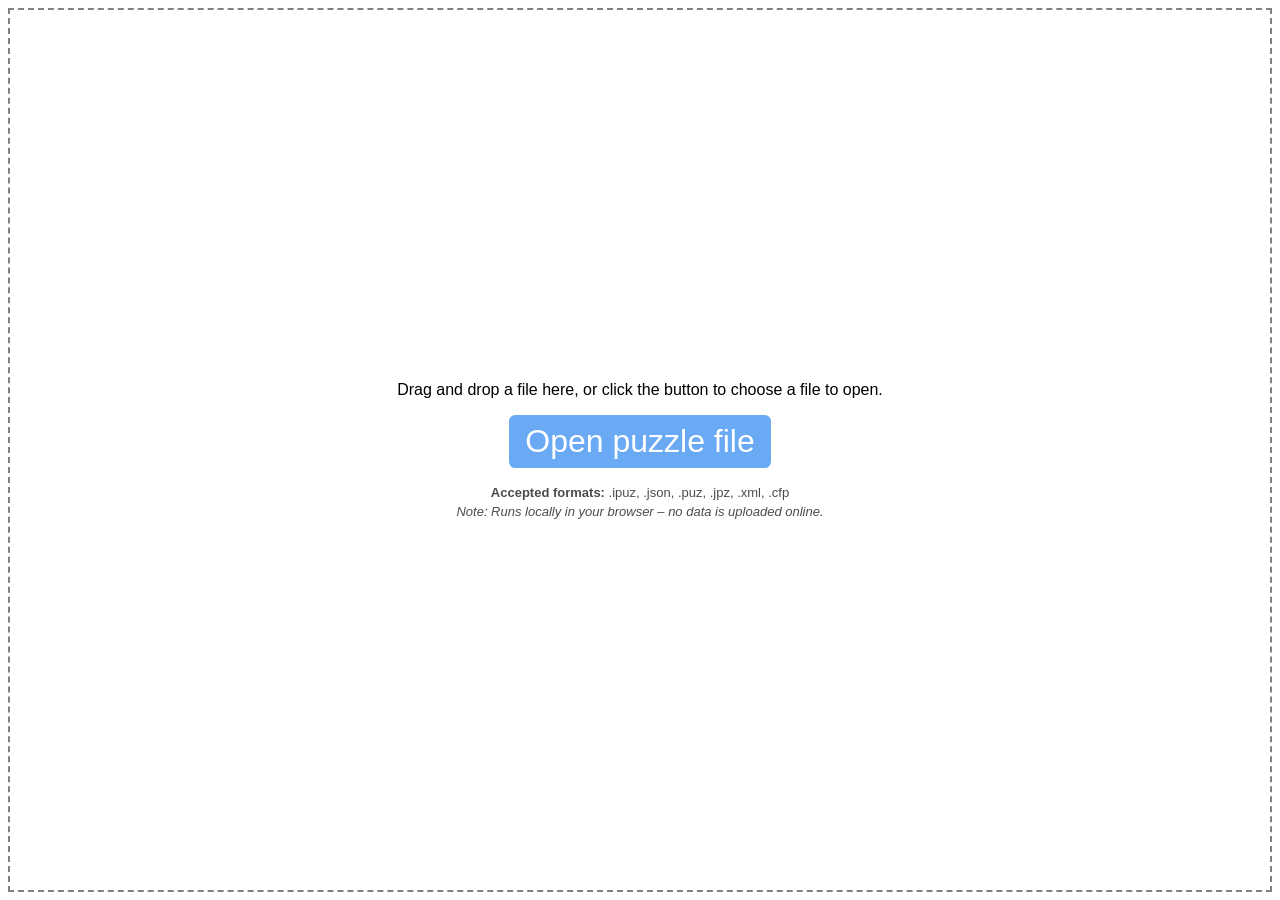
==== trader_goblins/web/games/crossword/index.html @ 8781470c "Add a self-hosted word-games arcade at /games Spelling Bee (Vue), Wordle (CRA), and Connections (Par" ====
<!DOCTYPE html>
<html>
<head lang="en">
    <meta http-equiv="content-type" content="text/html; charset=utf-8" />
    <meta name="viewport" content="width=device-width, initial-scale=1" />
    <meta name="HandheldFriendly" content="True">
    <title>Crossword puzzle player</title>
    <link href="css/crosswordnexus.css" rel="stylesheet">

    <!-- the main crossword JavaScript -->
    <script src="js/crosswords.js"></script>

    <!-- jQuery -->
    <script src="js/jquery.js"></script>

    <!-- for loading crosswords -->
    <!-- via https://github.com/crosswordnexus/crossword-tools/blob/main/jscrossword/jscrossword_combined.js -->
    <script src="js/jscrossword_combined.js"></script>

    <!-- for dark mode -->
    <script src="js/darkreader.js"></script>

    <style>
        html, body {
            /* height: 100%; */
            margin: 0;
            background-color: white;
        }
        div.crossword { position: absolute; left: 0; top: 0; width: 100%; height: 100%; }
    </style>
</head>
<body>
    <div class="crossword"></div>

<script>
    (function(){
        // Grab puzzle from query string if available
        var url = new URL(window.location.href);
        var puzzle = url.searchParams.get("file");
        if (!puzzle) puzzle = url.searchParams.get("puzzle");
        var params = {};
        if (puzzle) {
            params = {
                puzzle_file: {
                    url: puzzle,
                    type: puzzle.slice(puzzle.lastIndexOf('.') + 1)
                }
            };
        }
        CrosswordNexus.createCrossword($('div.crossword'), params);
    })();
</script>

</body>
</html>
---- trader_goblins/web/games/crossword/css/crosswordnexus.css ----
/**
Copyright (c) 2015-2021, Crossword Nexus
CTFYC version

All rights reserved.

Redistribution and use in source and binary forms, with or without modification, are permitted provided that the following conditions are met:

1. Redistributions of source code must retain the above copyright notice, this list of conditions and the following disclaimer.

2. Redistributions in binary form must reproduce the above copyright notice, this list of conditions and the following disclaimer in the documentation and/or other materials provided with the distribution.

3. Neither the name of the copyright holder nor the names of its contributors may be used to endorse or promote products derived from this software without specific prior written permission.

THIS SOFTWARE IS PROVIDED BY THE COPYRIGHT HOLDERS AND CONTRIBUTORS "AS IS" AND ANY EXPRESS OR IMPLIED WARRANTIES, INCLUDING, BUT NOT LIMITED TO, THE IMPLIED WARRANTIES OF MERCHANTABILITY AND FITNESS FOR A PARTICULAR PURPOSE ARE DISCLAIMED. IN NO EVENT SHALL THE COPYRIGHT HOLDER OR CONTRIBUTORS BE LIABLE FOR ANY DIRECT, INDIRECT, INCIDENTAL, SPECIAL, EXEMPLARY, OR CONSEQUENTIAL DAMAGES (INCLUDING, BUT NOT LIMITED TO, PROCUREMENT OF SUBSTITUTE GOODS OR SERVICES; LOSS OF USE, DATA, OR PROFITS; OR BUSINESS INTERRUPTION) HOWEVER CAUSED AND ON ANY THEORY OF LIABILITY, WHETHER IN CONTRACT, STRICT LIABILITY, OR TORT (INCLUDING NEGLIGENCE OR OTHERWISE) ARISING IN ANY WAY OUT OF THE USE OF THIS SOFTWARE, EVEN IF ADVISED OF THE POSSIBILITY OF SUCH DAMAGE.
**/
/* CSS for using the Crossword Nexus HTML5 Crossword Solver */

.cw-main,
.cw-main * {
	font-family: "Avenir Next", "Avenir", "Nunito", "Helvetica Neue", "Helvetica", "Arial", sans-serif;
	box-sizing: content-box; /* for consistency */
}

/**
* Overlay: opening files
**/
div.cw-open-holder {
	position: absolute;
	top: 0;
	left: 0;
	bottom: 0;
	z-index: 4;
	width: 100%;
	display: flex;
	align-items: center;
	justify-content: center;
}
div.cw-overflow {
	position: absolute;
	top: 0;
	left: 0;
	height: 100%;
	width: 100%;
	background: white;
	z-index: -1;
}
div.cw-main.loading div.cw-open-holder,
div.cw-main.loaded div.cw-open-holder {
	display: none;
}

.cw-open-puzzle {
	align-items: center;
	display: flex;
	flex-direction: column;
	justify-content: center;
	margin: 20px;
	text-align: center;
}
.cw-open-puzzle-instructions {
	font-size: 16px;
	margin-bottom: 1em;
}
.cw-open-puzzle-formats {
	font-size: 13px;
	margin-top: 1em;
	opacity: 0.7;
}
.cw-open-puzzle-note {
	font-size: 13px;
	margin-top: 0.25em;
	opacity: 0.7;
}
.cw-open-holder input {
	visibility: hidden;
	position: absolute;
}

/* drag-and-drop style */
div.has-advanced-upload {
	outline: 2px dashed gray;
	outline-offset: -10px;
}

div.is-dragover {
	background-color: #fff5d7;
}

div.crossword {
	position: absolute;
	left: 0;
	top: 0;
	width: 100%;
	height: 100%;
}

.cw-main {
	bottom: 0;
	display: flex;
	flex-direction: column;
	left: 0;
	position: absolute;
	right: 0;
	top: 0;
}
.cw-main.loading {
	visibility: hidden;
}

input.cw-hidden-input {
	opacity: 0;
	position: fixed;
	top: -100px;
	left: -100px;
	width: 0;
	height: 0;
	z-index: -1;
}

.cw-header {
	align-items: center;
	display: flex;
	padding: 0.8em 1em;
	white-space: nowrap;
	background: #6aa9f4;
	color: #fff;
}
.cw-title,
.cw-author,
.cw-copyright {
	flex: 0 1 auto;
	overflow: hidden;
	text-overflow: ellipsis;
}
.cw-title {
	font-weight: bold;
	margin-right: 0.5em;
}
.cw-header-separator {
	flex: 0 0 auto;
}
.cw-author {
	margin-right: 0.5em;
}
.cw-copyright {
	color: #eee;
	font-weight: 200;
	font-size: 0.8em;
	margin-right: 0.5em;
}

.cw-content {
	display: flex;
	flex: 1 1 auto;
	min-height: 1px;
	position: relative;
}

.cw-left {
	display: flex;
	flex: 1 1 auto;
	flex-direction: column;
	min-width: 300px;
	position: relative;
}

.cw-canvas {
	display: inline-block;
	flex: 1 1 auto;
	margin: 10px;
	min-height: 300px;
	position: relative;
	text-align: center;
}
canvas {
	margin: 0;
	padding: 0;
}
.cw-canvas canvas {
	margin: 0;
	border: 2px solid #000;
}

.cw-clues-holder {
	display: flex;
	flex-shrink: 0;
	max-height: 100%;
}

.cw-clues {
	display: flex;
	flex: 1 1 100%;
	flex-direction: column;
	margin-left: 10px;
	min-height: 1px;
	min-width: 1px;
}

.cw-buttons-holder {
	align-items: center;
	display: flex;
	flex-shrink: 0;
	box-shadow: 0 1px #ccc;
}
.cw-buttons-holder > *:not(:first-child) {
	margin-left: 0.5em;
}

/**
* Modal box
**/
/* The Modal (background) */
.cw-modal {
	display: none; /* Hidden by default */
	position: fixed; /* Stay in place */
	z-index: 1; /* Sit on top */
	padding-top: 30px; /* location of the box */
	left: 0;
	top: 0;
	width: 100%; /* Full width */
	height: 100%; /* Full height */
	overflow: auto; /* Enable scroll if needed */
	background-color: rgb(0, 0, 0); /* Fallback color */
	background-color: rgba(0, 0, 0, 0.4); /* Black w/ opacity */
}

/* Modal Content/Box */
.modal-content {
	position: relative;
	background-color: #fefefe;
	margin: auto;
	padding: 0;
	border: 1px solid #888;
	width: 80%;
	max-width: 600px;
	overflow: hidden;
}

/* Modal Header */
.modal-header {
	padding: 2px 16px;
	background-color: #777777;
	color: white;
	text-align: center;
	height: 40px;
	font-size: max(1.1em, 14px);
	font-weight: 500;
	display: none;
}

/* Modal Body */
.modal-body {
	padding: 2px 16px;
	margin: 1em;
	font-size: 12pt;
}

/* Modal Footer */
.modal-footer {
	border-top: 1px solid #e5e5e5;
	display: flex;
	align-items: center;
	justify-content: center;
	padding: 12px 16px;
}

/* The Close Button */
.modal-close {
	color: white;
	float: right;
	font-size: 28px;
	font-weight: bold;
}

.modal-close:hover,
.modal-close:focus {
	color: #333333;
	text-decoration: none;
	cursor: pointer;
}

/* The modal footer button */
.modal-button {
	/* the footer is 40px, so these numbers are to center it */
	margin: 10px auto;
	height: 20px;
}

/**
* Buttons
**/

.cw-button {
	/* default yellow color scheme */
	--button-background-color: ##fff;
	--button-background-color-hover: #f0f0f0;
	color: #666;

	align-items: center;
	background-color: var(--button-background-color);
	border-radius: 0.2em;
	border: none;
	cursor: pointer;
	display: flex;
	font-size: 1em;
	justify-content: center;
	margin: 0;
	padding: 0.25em 0.5em;
	text-align: center;
	margin-bottom: 0.125em;
}
.cw-button:hover {
	background: #f0f0f0;
}

.cw-button-open-puzzle {
	background: #6aa9f4;
	color: white;
	font-size: 32px;
}
.cw-button-open-puzzle:hover {
	background: #4e86c8;
}

.cw-button-timer {
	--button-background-color: #fff;
	color: #000000;
	}

.cw-button-timer::before {
	content: "(";
}
.cw-button-timer::after {
	content: ")";
}

.cw-button-timer.running::before {
	content: "";
}
.cw-button-timer.running::after {
	content: "";
}

/* small gray button for notes */
.cw-button-notes {
	--button-background-color: #eeeeee;
	--button-background-color-hover: #f2f2f2;
	--button-shadow-color: #999999;
	color: #000000;
	font-size: 0.75em;
}

/**
* Popup menus
**/

.cw-menu-container {
	position: relative;
}

.cw-menu {
	background-color: white;
	border: 1px solid rgba(0, 0, 0, 0.1);
	display: none;
	margin-top: 9px;
	padding: 0.2em 0;
	position: absolute;
	z-index: 1;
}

.cw-menu-item {
	background: none;
	border: none;
	color: inherit; /* avoid Safari active style */
	cursor: pointer;
	display: block;
	margin: 0;
	font-size: 1em;
	min-width: 7em;
	padding: 0.5em 0.6em;
	text-align: left;
}
.cw-menu-item:hover {
	background-color: #f0f0f0;
}

/**
* Clues
**/

.cw-clues-items {
	flex: 1 1 auto;
	min-height: 1px;
	overflow-y: auto;
}
.cw-clue {
	border-left: 8px solid transparent;
	cursor: pointer;
	display: flex;
}
.cw-clue.active {
	border-left: 8px solid transparent;
	background: #a7d8ff;
}
.cw-clue.passive {
	border-left: 8px solid #a7d8ff;
}
.cw-clue-number {
	flex-shrink: 0;
	font-weight: 700;
	text-align: right;
	line-height: 21px;
	min-width: 24px;
}
.cw-clue-text {
	flex: 1 1 auto;
	margin-left: 10px;
	min-width: 1px;
	word-wrap: break-word;
}

/* Settings */
.settings-setting {
	padding-top: 5px;
	padding-bottom: 5px;
}

.settings-description {
	font-weight: bold;
}

.settings-label {
	display: block;
}

/**
* Utilities
**/

.cw-flex-spacer {
	flex-grow: 1;
}

/**
* Size-dependent styles
* NOTE: We don't use media queries here because we need to base the responsive
* behavior on the width of the root element, not the width of the overall
* window.
**/

.cw-main {
	font-size: 12pt;
}
.cw-buttons-holder {
	height: 50px;
	padding-left: 10px;
}
.cw-clues {
	width: 350px;

}
.cw-top-clue-bar {
	background: #dcefff;
	flex-shrink: 0;
	align-items: center;
	display: flex;
	height: 60px;
	margin: 11px 10px 0;
}
.cw-mobile {
	padding-right: 15px;
	display: flex;
	align-items: center;
	justify-content: space-between;
	height: 60px;
}
.cw-mobile-left {
	transform: rotate(180deg);
}
.cw-chevron {
	margin-left: 5px;
	background-image: url("../img/chevron.svg");
	height: 18px;
	width: 10px;
	background-repeat: no-repeat;
	background-size: contain;
}
.cw-top-text {
	align-items: flex-start;
	display: flex;
	padding: 6px 15px 6px 15px;
	line-height: 1.2;
	flex-grow: 2;
}
.cw-clues-title {
	align-items: flex-end;
	box-shadow: 0 1px #ccc;
	box-sizing: border-box;
	display: flex;
	flex-shrink: 0;
	height: 50px;
	padding: 5px 10px;
	position: relative;
	text-transform: uppercase;
	font-weight: 700;
	font-size: 14px;
}
.cw-clue {
	padding: 5px 2px;
}


.cw-max-width-1200.cw-main {
	font-size: 16px;
}
.cw-max-width-1200 .cw-top-clue-bar,
.cw-max-width-1200 .cw-mobile {
	height: 55px;
}
.cw-max-width-1200 .cw-top-text {
	padding: 5px 10px 5px 10px;
}
.cw-max-width-1200 .cw-clues {
	width: 300px;
}
.cw-max-width-1200 .cw-clues-holder {
	width: auto;
}

.cw-max-width-1080.cw-main {
	font-size: 14px;
}
.cw-max-width-1080 .cw-top-clue-bar,
.cw-max-width-1000 .cw-mobile {
	height: 45px;
}
.cw-max-width-1080 .cw-top-text {
	padding: 4px 8px 4px 8px;
}
.cw-max-width-1080 .cw-clues {
	width: 220px;
}

.cw-max-width-850 .cw-clues-holder {
	flex-direction: column;
}

.cw-max-width-600.cw-main {
	font-size: 14px;
}
.cw-max-width-600 .cw-top-text {
	padding: 3px 5px 3px 5px;
}
.cw-max-width-600 .cw-clues-holder {
	display: none;
}

.cw-max-width-600 .cw-buttons-holder {
	height: 45px;
	padding: 0 10px;
}
.cw-max-width-600 .cw-top-clue-bar,
.cw-max-width-600 .cw-mobile {
	height: 40px;
}
.cw-max-width-600 .cw-mobile {
	display: flex !important;
}

.cw-max-width-420 .cw-button-icon {
	display: none;
}
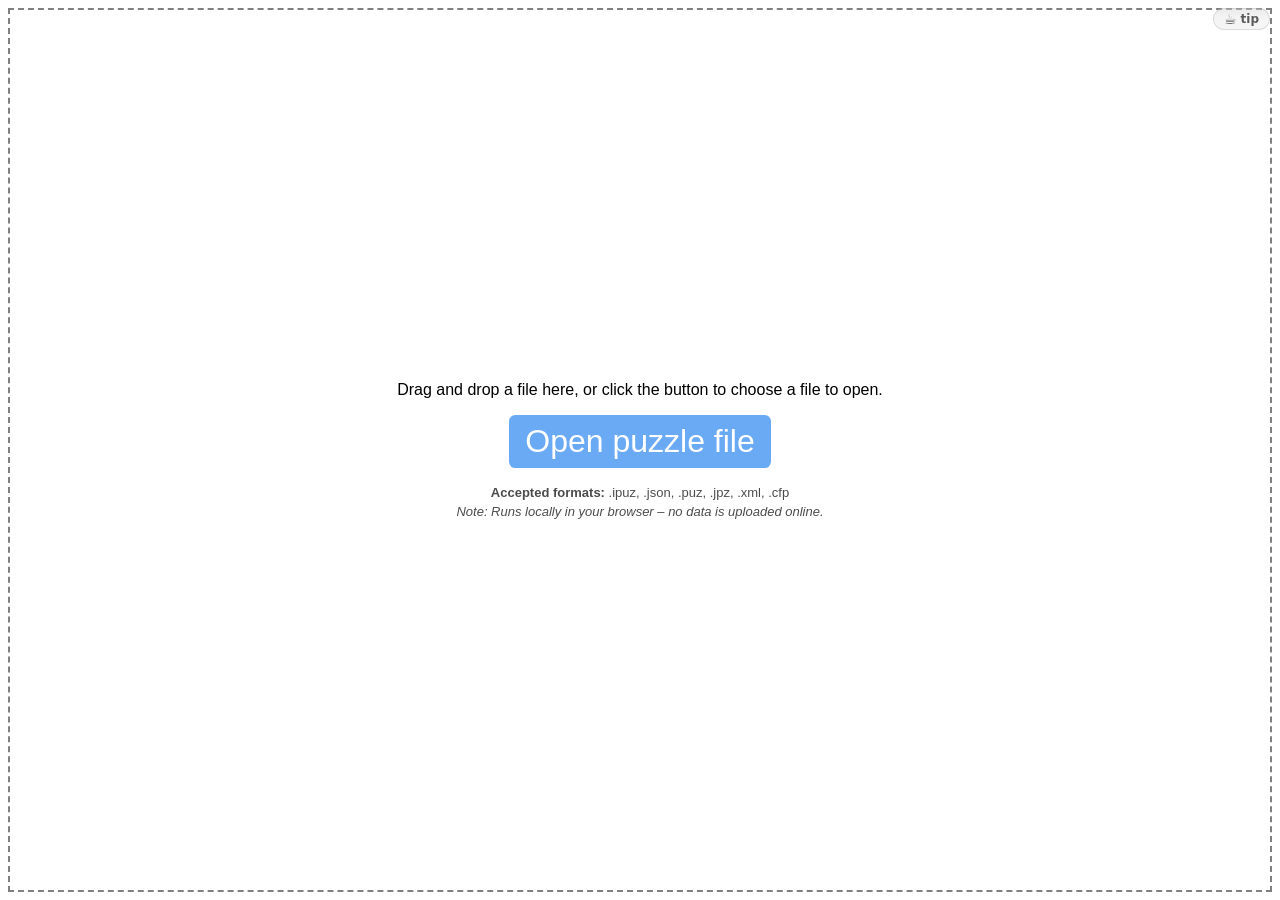
==== commit 8924b28c: "Tip jar: quirky coffee chip atop the word games, ghost button on Frenzy screens, discreet footer lin" ====
--- a/trader_goblins/web/games/crossword/index.html
+++ b/trader_goblins/web/games/crossword/index.html
@@ -5,7 +5,12 @@
     <meta name="viewport" content="width=device-width, initial-scale=1" />
     <meta name="HandheldFriendly" content="True">
     <title>Crossword puzzle player</title>
-    <link href="css/crosswordnexus.css" rel="stylesheet">
+    <link href="css/player.css" rel="stylesheet">
+
+    <!-- Trader Goblins arcade: storage isolation (first) + achievements -->
+    <script src="/games/_shared/tg-namespace.js"></script>
+    <link rel="stylesheet" href="/games/_shared/tg-arcade.css">
+    <script defer src="/games/_shared/tg-arcade.js"></script>
 
     <!-- the main crossword JavaScript -->
     <script src="js/crosswords.js"></script>
@@ -14,7 +19,7 @@
     <script src="js/jquery.js"></script>
 
     <!-- for loading crosswords -->
-    <!-- via https://github.com/crosswordnexus/crossword-tools/blob/main/jscrossword/jscrossword_combined.js -->
+    <!-- via local bundle -->
     <script src="js/jscrossword_combined.js"></script>
 
     <!-- for dark mode -->
@@ -51,5 +56,15 @@
     })();
 </script>
 
+<a class="tg-tip" href="https://paypal.me/johnlavender87" target="_blank" rel="noopener" title="Enjoying the games? Buy the dev a coffee"><i>☕</i><span>tip</span></a>
+<style>
+.tg-tip{position:fixed;top:8px;right:10px;z-index:9998;display:flex;align-items:center;gap:4px;
+ padding:3px 10px;border-radius:999px;border:1px solid rgba(128,128,128,.35);
+ background:rgba(128,128,128,.12);backdrop-filter:blur(4px);
+ font:600 12px system-ui,sans-serif;line-height:1;text-decoration:none;color:inherit;opacity:.65;transition:opacity .15s}
+.tg-tip:hover{opacity:1}
+.tg-tip i{font-style:normal;font-size:14px;display:inline-block;transform-origin:50% 90%;animation:tgtipbob 2.8s ease-in-out infinite}
+@keyframes tgtipbob{0%,100%{transform:rotate(-7deg)}50%{transform:rotate(9deg)}}
+</style>
 </body>
 </html>
--- a/trader_goblins/web/games/crossword/css/player.css
+++ b/trader_goblins/web/games/crossword/css/player.css
@@ -0,0 +1,573 @@
+/**
+Copyright (c) 2015-2021, Crossword Nexus
+CTFYC version
+
+All rights reserved.
+
+Redistribution and use in source and binary forms, with or without modification, are permitted provided that the following conditions are met:
+
+1. Redistributions of source code must retain the above copyright notice, this list of conditions and the following disclaimer.
+
+2. Redistributions in binary form must reproduce the above copyright notice, this list of conditions and the following disclaimer in the documentation and/or other materials provided with the distribution.
+
+3. Neither the name of the copyright holder nor the names of its contributors may be used to endorse or promote products derived from this software without specific prior written permission.
+
+THIS SOFTWARE IS PROVIDED BY THE COPYRIGHT HOLDERS AND CONTRIBUTORS "AS IS" AND ANY EXPRESS OR IMPLIED WARRANTIES, INCLUDING, BUT NOT LIMITED TO, THE IMPLIED WARRANTIES OF MERCHANTABILITY AND FITNESS FOR A PARTICULAR PURPOSE ARE DISCLAIMED. IN NO EVENT SHALL THE COPYRIGHT HOLDER OR CONTRIBUTORS BE LIABLE FOR ANY DIRECT, INDIRECT, INCIDENTAL, SPECIAL, EXEMPLARY, OR CONSEQUENTIAL DAMAGES (INCLUDING, BUT NOT LIMITED TO, PROCUREMENT OF SUBSTITUTE GOODS OR SERVICES; LOSS OF USE, DATA, OR PROFITS; OR BUSINESS INTERRUPTION) HOWEVER CAUSED AND ON ANY THEORY OF LIABILITY, WHETHER IN CONTRACT, STRICT LIABILITY, OR TORT (INCLUDING NEGLIGENCE OR OTHERWISE) ARISING IN ANY WAY OUT OF THE USE OF THIS SOFTWARE, EVEN IF ADVISED OF THE POSSIBILITY OF SUCH DAMAGE.
+**/
+/* CSS for using the Crossword Nexus HTML5 Crossword Solver */
+
+.cw-main,
+.cw-main * {
+	font-family: "Avenir Next", "Avenir", "Nunito", "Helvetica Neue", "Helvetica", "Arial", sans-serif;
+	box-sizing: content-box; /* for consistency */
+}
+
+/**
+* Overlay: opening files
+**/
+div.cw-open-holder {
+	position: absolute;
+	top: 0;
+	left: 0;
+	bottom: 0;
+	z-index: 4;
+	width: 100%;
+	display: flex;
+	align-items: center;
+	justify-content: center;
+}
+div.cw-overflow {
+	position: absolute;
+	top: 0;
+	left: 0;
+	height: 100%;
+	width: 100%;
+	background: white;
+	z-index: -1;
+}
+div.cw-main.loading div.cw-open-holder,
+div.cw-main.loaded div.cw-open-holder {
+	display: none;
+}
+
+.cw-open-puzzle {
+	align-items: center;
+	display: flex;
+	flex-direction: column;
+	justify-content: center;
+	margin: 20px;
+	text-align: center;
+}
+.cw-open-puzzle-instructions {
+	font-size: 16px;
+	margin-bottom: 1em;
+}
+.cw-open-puzzle-formats {
+	font-size: 13px;
+	margin-top: 1em;
+	opacity: 0.7;
+}
+.cw-open-puzzle-note {
+	font-size: 13px;
+	margin-top: 0.25em;
+	opacity: 0.7;
+}
+.cw-open-holder input {
+	visibility: hidden;
+	position: absolute;
+}
+
+/* drag-and-drop style */
+div.has-advanced-upload {
+	outline: 2px dashed gray;
+	outline-offset: -10px;
+}
+
+div.is-dragover {
+	background-color: #fff5d7;
+}
+
+div.crossword {
+	position: absolute;
+	left: 0;
+	top: 0;
+	width: 100%;
+	height: 100%;
+}
+
+.cw-main {
+	bottom: 0;
+	display: flex;
+	flex-direction: column;
+	left: 0;
+	position: absolute;
+	right: 0;
+	top: 0;
+}
+.cw-main.loading {
+	visibility: hidden;
+}
+
+input.cw-hidden-input {
+	opacity: 0;
+	position: fixed;
+	top: -100px;
+	left: -100px;
+	width: 0;
+	height: 0;
+	z-index: -1;
+}
+
+.cw-header {
+	align-items: center;
+	display: flex;
+	padding: 0.8em 1em;
+	white-space: nowrap;
+	background: #6aa9f4;
+	color: #fff;
+}
+.cw-title,
+.cw-author,
+.cw-copyright {
+	flex: 0 1 auto;
+	overflow: hidden;
+	text-overflow: ellipsis;
+}
+.cw-title {
+	font-weight: bold;
+	margin-right: 0.5em;
+}
+.cw-header-separator {
+	flex: 0 0 auto;
+}
+.cw-author {
+	margin-right: 0.5em;
+}
+.cw-copyright {
+	color: #eee;
+	font-weight: 200;
+	font-size: 0.8em;
+	margin-right: 0.5em;
+}
+
+.cw-content {
+	display: flex;
+	flex: 1 1 auto;
+	min-height: 1px;
+	position: relative;
+}
+
+.cw-left {
+	display: flex;
+	flex: 1 1 auto;
+	flex-direction: column;
+	min-width: 300px;
+	position: relative;
+}
+
+.cw-canvas {
+	display: inline-block;
+	flex: 1 1 auto;
+	margin: 10px;
+	min-height: 300px;
+	position: relative;
+	text-align: center;
+}
+canvas {
+	margin: 0;
+	padding: 0;
+}
+.cw-canvas canvas {
+	margin: 0;
+	border: 2px solid #000;
+}
+
+.cw-clues-holder {
+	display: flex;
+	flex-shrink: 0;
+	max-height: 100%;
+}
+
+.cw-clues {
+	display: flex;
+	flex: 1 1 100%;
+	flex-direction: column;
+	margin-left: 10px;
+	min-height: 1px;
+	min-width: 1px;
+}
+
+.cw-buttons-holder {
+	align-items: center;
+	display: flex;
+	flex-shrink: 0;
+	box-shadow: 0 1px #ccc;
+}
+.cw-buttons-holder > *:not(:first-child) {
+	margin-left: 0.5em;
+}
+
+/**
+* Modal box
+**/
+/* The Modal (background) */
+.cw-modal {
+	display: none; /* Hidden by default */
+	position: fixed; /* Stay in place */
+	z-index: 1; /* Sit on top */
+	padding-top: 30px; /* location of the box */
+	left: 0;
+	top: 0;
+	width: 100%; /* Full width */
+	height: 100%; /* Full height */
+	overflow: auto; /* Enable scroll if needed */
+	background-color: rgb(0, 0, 0); /* Fallback color */
+	background-color: rgba(0, 0, 0, 0.4); /* Black w/ opacity */
+}
+
+/* Modal Content/Box */
+.modal-content {
+	position: relative;
+	background-color: #fefefe;
+	margin: auto;
+	padding: 0;
+	border: 1px solid #888;
+	width: 80%;
+	max-width: 600px;
+	overflow: hidden;
+}
+
+/* Modal Header */
+.modal-header {
+	padding: 2px 16px;
+	background-color: #777777;
+	color: white;
+	text-align: center;
+	height: 40px;
+	font-size: max(1.1em, 14px);
+	font-weight: 500;
+	display: none;
+}
+
+/* Modal Body */
+.modal-body {
+	padding: 2px 16px;
+	margin: 1em;
+	font-size: 12pt;
+}
+
+/* Modal Footer */
+.modal-footer {
+	border-top: 1px solid #e5e5e5;
+	display: flex;
+	align-items: center;
+	justify-content: center;
+	padding: 12px 16px;
+}
+
+/* The Close Button */
+.modal-close {
+	color: white;
+	float: right;
+	font-size: 28px;
+	font-weight: bold;
+}
+
+.modal-close:hover,
+.modal-close:focus {
+	color: #333333;
+	text-decoration: none;
+	cursor: pointer;
+}
+
+/* The modal footer button */
+.modal-button {
+	/* the footer is 40px, so these numbers are to center it */
+	margin: 10px auto;
+	height: 20px;
+}
+
+/**
+* Buttons
+**/
+
+.cw-button {
+	/* default yellow color scheme */
+	--button-background-color: ##fff;
+	--button-background-color-hover: #f0f0f0;
+	color: #666;
+
+	align-items: center;
+	background-color: var(--button-background-color);
+	border-radius: 0.2em;
+	border: none;
+	cursor: pointer;
+	display: flex;
+	font-size: 1em;
+	justify-content: center;
+	margin: 0;
+	padding: 0.25em 0.5em;
+	text-align: center;
+	margin-bottom: 0.125em;
+}
+.cw-button:hover {
+	background: #f0f0f0;
+}
+
+.cw-button-open-puzzle {
+	background: #6aa9f4;
+	color: white;
+	font-size: 32px;
+}
+.cw-button-open-puzzle:hover {
+	background: #4e86c8;
+}
+
+.cw-button-timer {
+	--button-background-color: #fff;
+	color: #000000;
+	}
+
+.cw-button-timer::before {
+	content: "(";
+}
+.cw-button-timer::after {
+	content: ")";
+}
+
+.cw-button-timer.running::before {
+	content: "";
+}
+.cw-button-timer.running::after {
+	content: "";
+}
+
+/* small gray button for notes */
+.cw-button-notes {
+	--button-background-color: #eeeeee;
+	--button-background-color-hover: #f2f2f2;
+	--button-shadow-color: #999999;
+	color: #000000;
+	font-size: 0.75em;
+}
+
+/**
+* Popup menus
+**/
+
+.cw-menu-container {
+	position: relative;
+}
+
+.cw-menu {
+	background-color: white;
+	border: 1px solid rgba(0, 0, 0, 0.1);
+	display: none;
+	margin-top: 9px;
+	padding: 0.2em 0;
+	position: absolute;
+	z-index: 1;
+}
+
+.cw-menu-item {
+	background: none;
+	border: none;
+	color: inherit; /* avoid Safari active style */
+	cursor: pointer;
+	display: block;
+	margin: 0;
+	font-size: 1em;
+	min-width: 7em;
+	padding: 0.5em 0.6em;
+	text-align: left;
+}
+.cw-menu-item:hover {
+	background-color: #f0f0f0;
+}
+
+/**
+* Clues
+**/
+
+.cw-clues-items {
+	flex: 1 1 auto;
+	min-height: 1px;
+	overflow-y: auto;
+}
+.cw-clue {
+	border-left: 8px solid transparent;
+	cursor: pointer;
+	display: flex;
+}
+.cw-clue.active {
+	border-left: 8px solid transparent;
+	background: #a7d8ff;
+}
+.cw-clue.passive {
+	border-left: 8px solid #a7d8ff;
+}
+.cw-clue-number {
+	flex-shrink: 0;
+	font-weight: 700;
+	text-align: right;
+	line-height: 21px;
+	min-width: 24px;
+}
+.cw-clue-text {
+	flex: 1 1 auto;
+	margin-left: 10px;
+	min-width: 1px;
+	word-wrap: break-word;
+}
+
+/* Settings */
+.settings-setting {
+	padding-top: 5px;
+	padding-bottom: 5px;
+}
+
+.settings-description {
+	font-weight: bold;
+}
+
+.settings-label {
+	display: block;
+}
+
+/**
+* Utilities
+**/
+
+.cw-flex-spacer {
+	flex-grow: 1;
+}
+
+/**
+* Size-dependent styles
+* NOTE: We don't use media queries here because we need to base the responsive
+* behavior on the width of the root element, not the width of the overall
+* window.
+**/
+
+.cw-main {
+	font-size: 12pt;
+}
+.cw-buttons-holder {
+	height: 50px;
+	padding-left: 10px;
+}
+.cw-clues {
+	width: 350px;
+
+}
+.cw-top-clue-bar {
+	background: #dcefff;
+	flex-shrink: 0;
+	align-items: center;
+	display: flex;
+	height: 60px;
+	margin: 11px 10px 0;
+}
+.cw-mobile {
+	padding-right: 15px;
+	display: flex;
+	align-items: center;
+	justify-content: space-between;
+	height: 60px;
+}
+.cw-mobile-left {
+	transform: rotate(180deg);
+}
+.cw-chevron {
+	margin-left: 5px;
+	background-image: url("../img/chevron.svg");
+	height: 18px;
+	width: 10px;
+	background-repeat: no-repeat;
+	background-size: contain;
+}
+.cw-top-text {
+	align-items: flex-start;
+	display: flex;
+	padding: 6px 15px 6px 15px;
+	line-height: 1.2;
+	flex-grow: 2;
+}
+.cw-clues-title {
+	align-items: flex-end;
+	box-shadow: 0 1px #ccc;
+	box-sizing: border-box;
+	display: flex;
+	flex-shrink: 0;
+	height: 50px;
+	padding: 5px 10px;
+	position: relative;
+	text-transform: uppercase;
+	font-weight: 700;
+	font-size: 14px;
+}
+.cw-clue {
+	padding: 5px 2px;
+}
+
+
+.cw-max-width-1200.cw-main {
+	font-size: 16px;
+}
+.cw-max-width-1200 .cw-top-clue-bar,
+.cw-max-width-1200 .cw-mobile {
+	height: 55px;
+}
+.cw-max-width-1200 .cw-top-text {
+	padding: 5px 10px 5px 10px;
+}
+.cw-max-width-1200 .cw-clues {
+	width: 300px;
+}
+.cw-max-width-1200 .cw-clues-holder {
+	width: auto;
+}
+
+.cw-max-width-1080.cw-main {
+	font-size: 14px;
+}
+.cw-max-width-1080 .cw-top-clue-bar,
+.cw-max-width-1000 .cw-mobile {
+	height: 45px;
+}
+.cw-max-width-1080 .cw-top-text {
+	padding: 4px 8px 4px 8px;
+}
+.cw-max-width-1080 .cw-clues {
+	width: 220px;
+}
+
+.cw-max-width-850 .cw-clues-holder {
+	flex-direction: column;
+}
+
+.cw-max-width-600.cw-main {
+	font-size: 14px;
+}
+.cw-max-width-600 .cw-top-text {
+	padding: 3px 5px 3px 5px;
+}
+.cw-max-width-600 .cw-clues-holder {
+	display: none;
+}
+
+.cw-max-width-600 .cw-buttons-holder {
+	height: 45px;
+	padding: 0 10px;
+}
+.cw-max-width-600 .cw-top-clue-bar,
+.cw-max-width-600 .cw-mobile {
+	height: 40px;
+}
+.cw-max-width-600 .cw-mobile {
+	display: flex !important;
+}
+
+.cw-max-width-420 .cw-button-icon {
+	display: none;
+}
